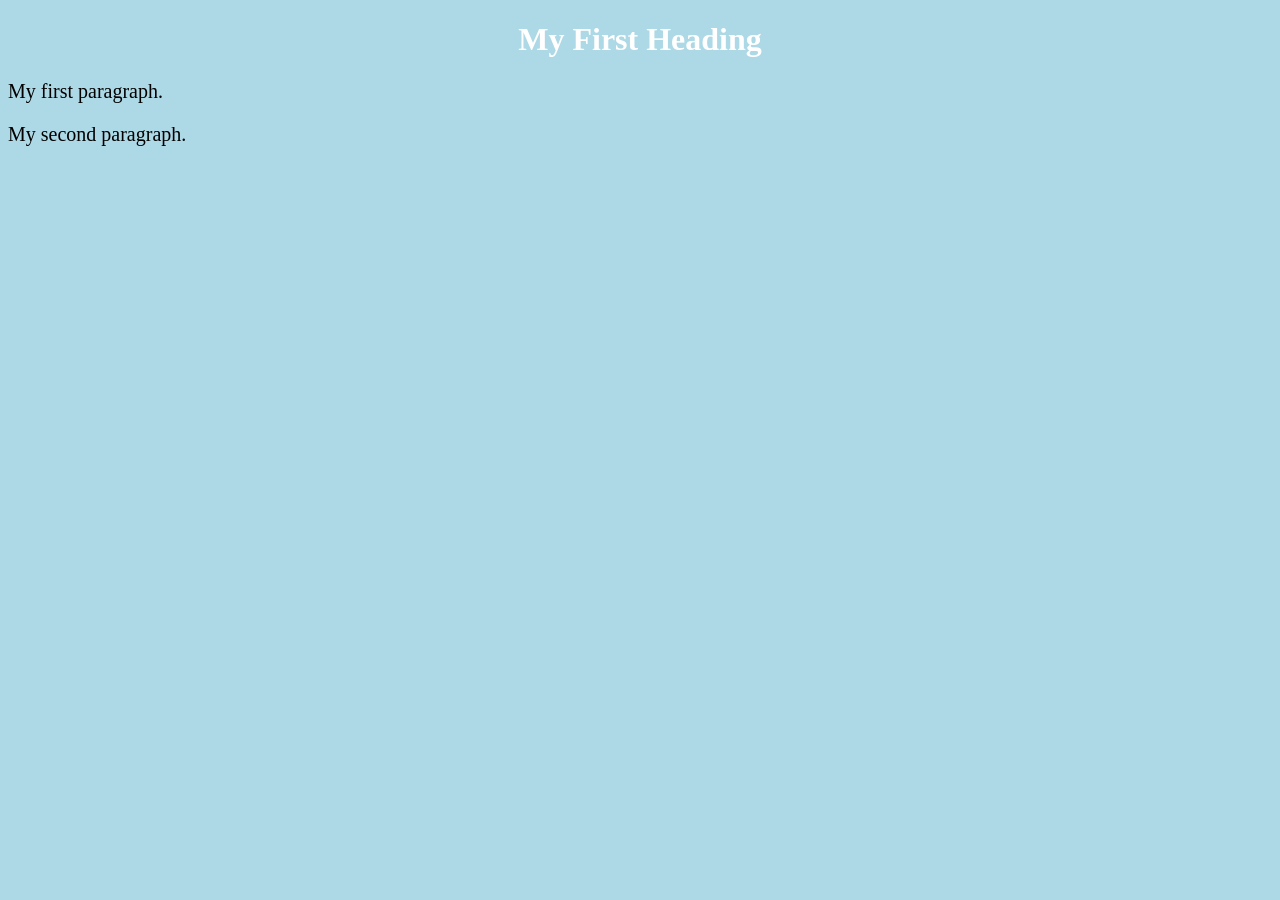
==== page1.html @ ed0f2e2b "add css style" ====
<!DOCTYPE html>
<html>
 	<head>
		<title>Page Title</title>

		<style>
                        body {
                          background-color: lightblue;
                        }

                        h1 {
                          color: white;
                          text-align: center;
                        }

                        p {
                          font-family: verdana;
                          font-size: 20px;
                        }
                </style>
	</head> 
<body>
	<h1>My First Heading</h1>
	<p>My first paragraph.</p>
	<p>My second paragraph.</p>
</body>
</html>
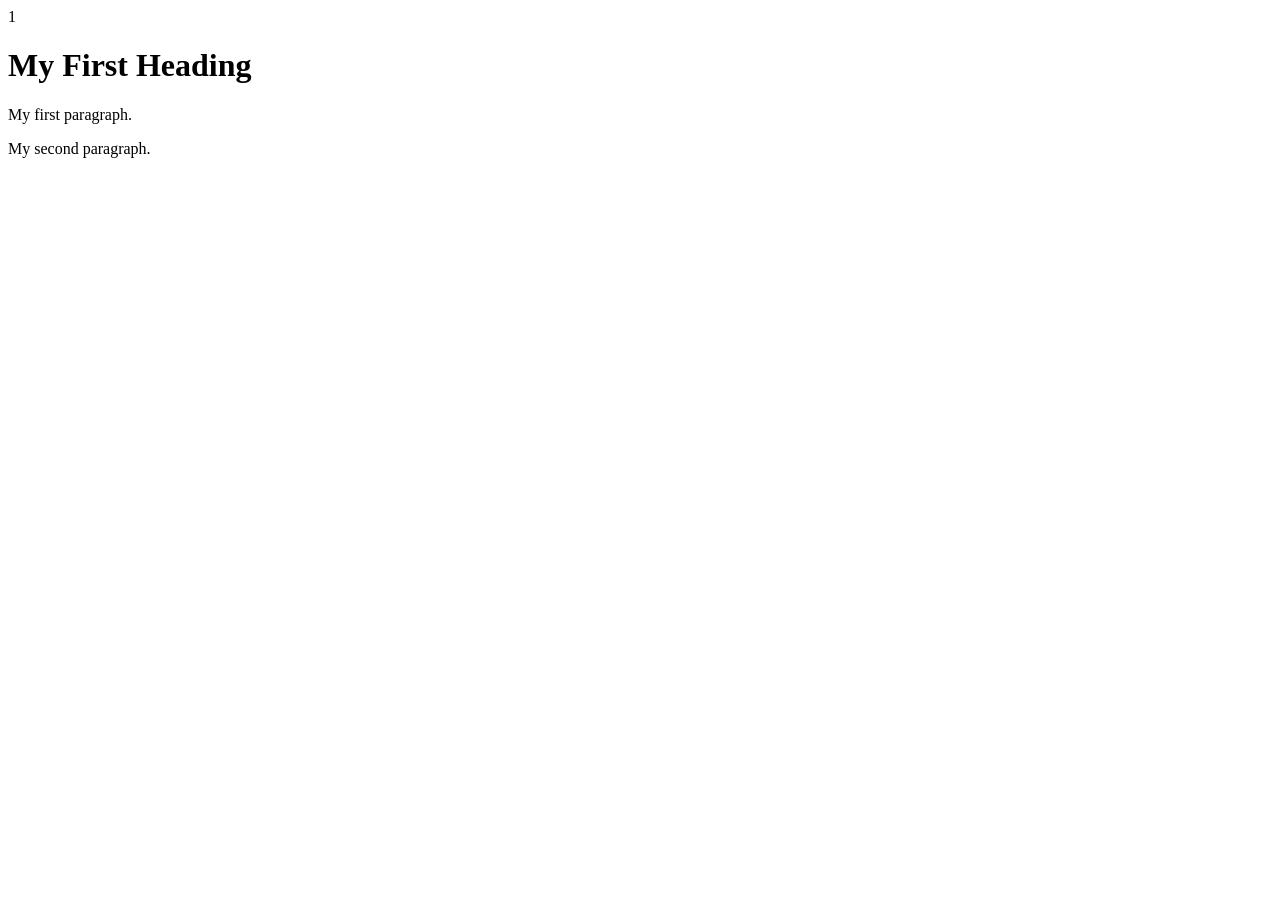
==== commit 6ffdb2ce: "refactor css styless" ====
--- a/page1.html
+++ b/page1.html
@@ -1,23 +1,8 @@
-<!DOCTYPE html>
+1<!DOCTYPE html>
 <html>
  	<head>
 		<title>Page Title</title>
-
-		<style>
-                        body {
-                          background-color: lightblue;
-                        }
-
-                        h1 {
-                          color: white;
-                          text-align: center;
-                        }
-
-                        p {
-                          font-family: verdana;
-                          font-size: 20px;
-                        }
-                </style>
+		<link rel="stylesheet" href="styless.css">
 	</head> 
 <body>
 	<h1>My First Heading</h1>
